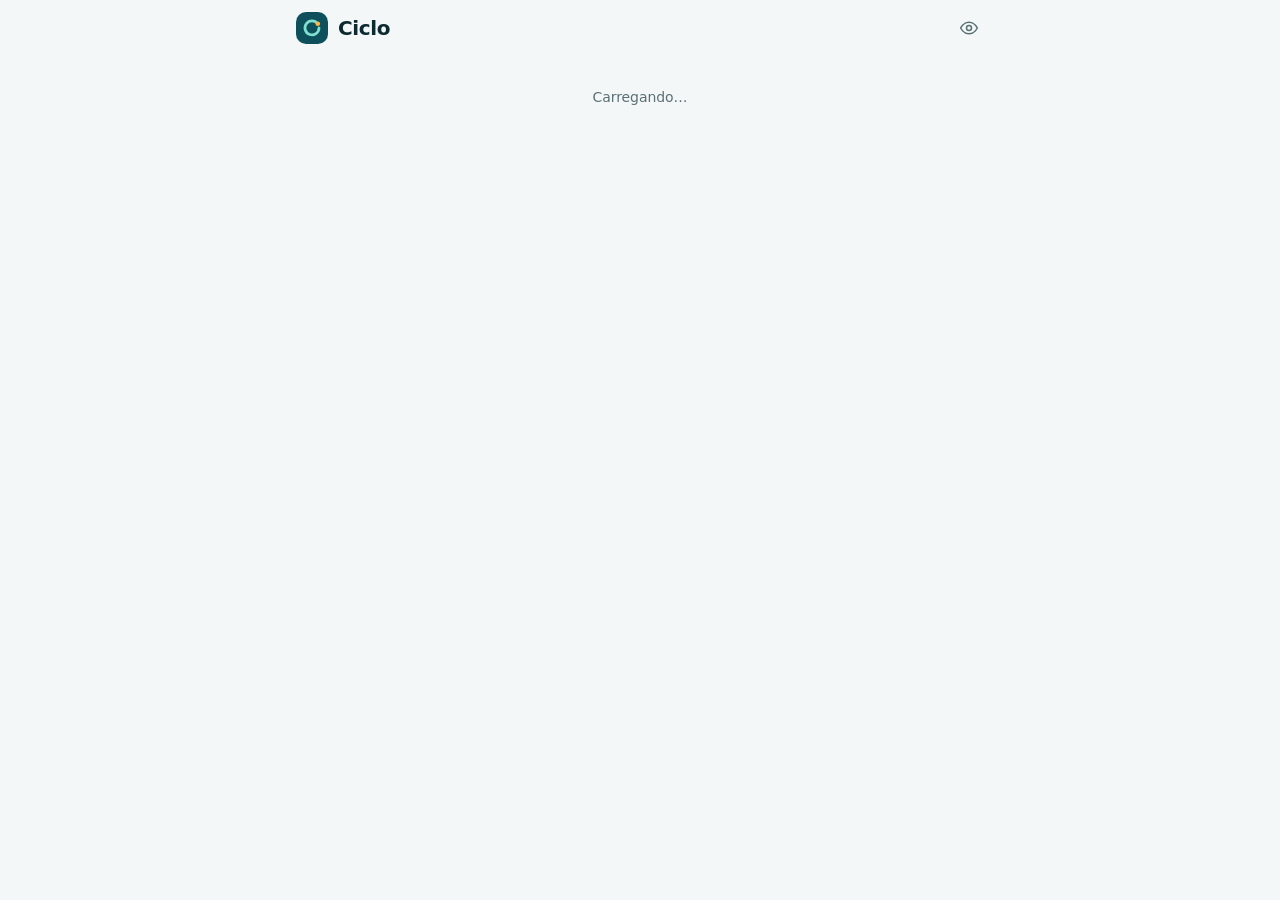
==== index.html @ f99e529c "Merge 61256ed4b082d73e46e89cf31d8a5e2d094807bf into f1bc5d612a88d23156073c0f08a7add44fd8f3da" ====
<!doctype html>
<html lang="pt-BR">
<head>
<meta charset="utf-8">
<meta name="viewport" content="width=device-width, initial-scale=1, viewport-fit=cover">
<meta name="theme-color" content="#f3f7f7" media="(prefers-color-scheme: light)">
<meta name="theme-color" content="#081417" media="(prefers-color-scheme: dark)">
<meta name="description" content="Ciclo: do crédito ao próximo crédito. Saldo dos cartões de vale-alimentação, refeição e multibenefício da família, com leitura de cupom fiscal e cofre de senhas.">
<title>Ciclo</title>
<link rel="manifest" href="manifest.webmanifest">
<link rel="icon" href="icons/icon-192.png" type="image/png">
<link rel="apple-touch-icon" href="icons/icon-192.png">
<link rel="preload" href="fonts/outfit-latin.woff2" as="font" type="font/woff2" crossorigin>
<script>try { var t = localStorage.getItem("ciclo-tema"); if (t === "light" || t === "dark") document.documentElement.dataset.theme = t; } catch (e) {}</script>
<link rel="stylesheet" href="styles.css">
</head>
<body>
<header class="appbar" id="appbar">
  <div class="appbar-in">
    <div class="brand"><div class="brand-mark" aria-hidden="true"><svg viewBox="0 0 48 48"><path d="M35.3 15.5A14 14 0 1 0 38 24" fill="none" stroke="#7fe0d0" stroke-width="5.5" stroke-linecap="round"/><circle cx="35.6" cy="15.6" r="4.6" fill="#ffb547"/></svg></div><span class="brand-name" id="brandName">Ciclo</span></div>
    <div class="topright">
      <button class="pill accent" id="installBtn" hidden>Instalar</button>
      <button class="pill lock" id="lockBtn" hidden aria-label="Trancar o cofre"><svg viewBox="0 0 24 24" width="14" height="14" aria-hidden="true"><rect x="5" y="11" width="14" height="9" rx="2" fill="none" stroke="currentColor" stroke-width="2"/><path d="M8 11V8a4 4 0 0 1 8 0" fill="none" stroke="currentColor" stroke-width="2"/></svg>Trancar cofre</button>
      <button class="iconbtn ghost" id="eyeBtn" aria-label="Esconder valores" aria-pressed="false">
        <svg class="eye-on" viewBox="0 0 24 24" width="20" height="20" aria-hidden="true"><path d="M2 12s3.6-7 10-7 10 7 10 7-3.6 7-10 7S2 12 2 12Z" fill="none" stroke="currentColor" stroke-width="1.8"/><circle cx="12" cy="12" r="3" fill="none" stroke="currentColor" stroke-width="1.8"/></svg>
        <svg class="eye-off" viewBox="0 0 24 24" width="20" height="20" aria-hidden="true"><path d="M3 3l18 18M10.6 5.1A10.9 10.9 0 0 1 12 5c6.4 0 10 7 10 7a17.6 17.6 0 0 1-3.2 4.1M6.6 6.6C3.8 8.4 2 12 2 12s3.6 7 10 7a10.6 10.6 0 0 0 5.4-1.6M9.9 9.9a3 3 0 0 0 4.2 4.2" fill="none" stroke="currentColor" stroke-width="1.8"/></svg>
      </button>
    </div>
  </div>
</header>
<main class="wrap" id="app">
  <div id="view"><div class="empty">Carregando…</div></div>
</main>
<nav class="tabbar" id="tabbar" hidden aria-label="Navegação principal">
  <div class="tabbar-in">
    <button class="tab" data-tab="home" aria-current="page"><svg viewBox="0 0 24 24" aria-hidden="true"><path d="M4 10.5 12 4l8 6.5V20a1 1 0 0 1-1 1h-4.5v-6h-5v6H5a1 1 0 0 1-1-1Z" fill="none" stroke="currentColor" stroke-width="1.8" stroke-linejoin="round"/></svg><span>Início</span></button>
    <button class="tab" data-tab="extrato"><svg viewBox="0 0 24 24" aria-hidden="true"><path d="M6 3h12v18l-3-2-3 2-3-2-3 2Z" fill="none" stroke="currentColor" stroke-width="1.8" stroke-linejoin="round"/><path d="M9 8h6M9 12h6" stroke="currentColor" stroke-width="1.8" stroke-linecap="round"/></svg><span>Extrato</span></button>
    <button class="tab-plus" id="plusBtn" aria-label="Novo lançamento"><svg viewBox="0 0 24 24" aria-hidden="true"><path d="M12 5v14M5 12h14" stroke="currentColor" stroke-width="2.4" stroke-linecap="round"/></svg></button>
    <button class="tab" data-tab="cofre"><svg viewBox="0 0 24 24" aria-hidden="true"><rect x="4" y="10" width="16" height="11" rx="2.5" fill="none" stroke="currentColor" stroke-width="1.8"/><path d="M8 10V7a4 4 0 0 1 8 0v3" fill="none" stroke="currentColor" stroke-width="1.8"/></svg><span>Cofre</span></button>
    <button class="tab" data-tab="ajustes"><svg viewBox="0 0 24 24" aria-hidden="true"><circle cx="12" cy="12" r="3" fill="none" stroke="currentColor" stroke-width="1.8"/><path d="M19.4 15a1.7 1.7 0 0 0 .3 1.8l.1.1a2 2 0 1 1-2.8 2.8l-.1-.1a1.7 1.7 0 0 0-1.8-.3 1.7 1.7 0 0 0-1 1.5V21a2 2 0 1 1-4 0v-.1a1.7 1.7 0 0 0-1.1-1.5 1.7 1.7 0 0 0-1.8.3l-.1.1a2 2 0 1 1-2.8-2.8l.1-.1a1.7 1.7 0 0 0 .3-1.8 1.7 1.7 0 0 0-1.5-1H3a2 2 0 1 1 0-4h.1a1.7 1.7 0 0 0 1.5-1.1 1.7 1.7 0 0 0-.3-1.8l-.1-.1a2 2 0 1 1 2.8-2.8l.1.1a1.7 1.7 0 0 0 1.8.3H9a1.7 1.7 0 0 0 1-1.5V3a2 2 0 1 1 4 0v.1a1.7 1.7 0 0 0 1 1.5 1.7 1.7 0 0 0 1.8-.3l.1-.1a2 2 0 1 1 2.8 2.8l-.1.1a1.7 1.7 0 0 0-.3 1.8V9a1.7 1.7 0 0 0 1.5 1H21a2 2 0 1 1 0 4h-.1a1.7 1.7 0 0 0-1.5 1Z" fill="none" stroke="currentColor" stroke-width="1.6"/></svg><span>Ajustes</span></button>
  </div>
</nav>
<input type="file" id="camIn" accept="image/*" capture="environment" hidden>
<input type="file" id="fileIn" accept="image/*" multiple hidden>
<input type="file" id="importIn" accept="application/json,.json" hidden>
<div id="sheetRoot"></div>
<div id="toastRoot" aria-live="polite"></div>
<script src="vendor/tesseract/tesseract.min.js" defer></script>
<script src="js/issuers.js" defer></script>
<script src="js/match.js" defer></script>
<script src="js/recorte.js" defer></script>
<script src="js/receipt.js" defer></script>
<script src="js/gemini.js" defer></script>
<script src="js/drive.js" defer></script>
<script src="js/csv.js" defer></script>
<script src="js/graficos.js" defer></script>
<script src="js/credito.js" defer></script>
<script type="module" src="js/app.js"></script>
</body>
</html>
---- styles.css ----
/* Ciclo — identidade 1.4.0
   Paleta: petróleo (marca), menta (realce), âmbar (o dia do crédito: usado com parcimônia).
   Layout: coluna única (máx. 720px) entre uma barra superior translúcida e uma barra de abas fixa;
   cartão de saldo petróleo no topo, listas em superfícies brancas com divisórias finas, folhas que sobem de baixo. */

@font-face {
  font-family: "Outfit";
  font-style: normal;
  font-weight: 300 800;
  font-display: swap;
  src: url("fonts/outfit-latin.woff2") format("woff2");
}

:root {
  --bg: #f3f7f7;
  --surface: #ffffff;
  --sunk: #ecf2f2;
  --raised: #ffffff;
  --fg: #0c2a30;
  --muted: #5b7076;
  --faint: #93a6aa;
  --line: #e0e9ea;
  --accent: #0e5e6e;
  --accent-strong: #0b4c59;
  --accent-fg: #ffffff;
  --accent-soft: #e2f4f1;
  --mint: #7fe0d0;
  --amber: #ffb547;
  --amber-fg: #4a2d00;
  --ink: #0b3a44;
  --ink-2: #0e5463;
  --ink-fg: #f1fbfa;
  --good: #0b7f68;
  --bad: #d92d20;
  --bad-soft: #fef3f2;
  --warn-bg: #fffaeb;
  --warn-line: #fedf89;
  --warn-fg: #7a2e0e;
  --info-bg: #e9f6f4;
  --t-alim: #0a7c5a;
  --t-ref: #c4320a;
  --t-flex: #4e3fd8;
  --t-outro: #475467;
  --shadow-sm: 0 1px 2px rgba(12, 42, 48, .05);
  --shadow: 0 1px 2px rgba(12, 42, 48, .04), 0 6px 20px rgba(12, 42, 48, .07);
  --shadow-lg: 0 12px 40px rgba(12, 42, 48, .18);
  --r-sm: 10px;
  --r: 14px;
  --r-lg: 20px;
  --ease: cubic-bezier(.2, .8, .2, 1);
  --spring: cubic-bezier(.32, 1.25, .5, 1);
  --f: "Outfit", Roboto, "Segoe UI", system-ui, sans-serif;
  --bar-h: 64px;
  color-scheme: light;
}
/* Tema: segue o celular (automático) ou o que a pessoa escolher em Ajustes (data-theme no <html>) */
@media (prefers-color-scheme: dark) {
  :root:not([data-theme="light"]) {
    --bg: #081417; --surface: #0f1f23; --sunk: #15282d; --raised: #172c31;
    --fg: #e9f4f3; --muted: #93abae; --faint: #66808a; --line: #1f3439;
    --accent: #7fe0d0; --accent-strong: #a3eadf; --accent-fg: #062a30; --accent-soft: #10302f;
    --mint: #7fe0d0; --amber: #ffb547; --amber-fg: #3a2300;
    --ink: #0d3b45; --ink-2: #13586a; --ink-fg: #effbf9;
    --good: #5fd9b6; --bad: #f97066; --bad-soft: #2a1513;
    --warn-bg: #2a2110; --warn-line: #5a4415; --warn-fg: #fbd38d; --info-bg: #10302f;
    --t-alim: #12855f; --t-ref: #c2410c; --t-flex: #5b4ee0; --t-outro: #536173;
    --shadow-sm: 0 1px 2px rgba(0, 0, 0, .3);
    --shadow: 0 1px 2px rgba(0, 0, 0, .3), 0 6px 20px rgba(0, 0, 0, .28);
    --shadow-lg: 0 12px 40px rgba(0, 0, 0, .5);
    color-scheme: dark;
  }
}
:root[data-theme="dark"] {
  --bg: #081417; --surface: #0f1f23; --sunk: #15282d; --raised: #172c31;
  --fg: #e9f4f3; --muted: #93abae; --faint: #66808a; --line: #1f3439;
  --accent: #7fe0d0; --accent-strong: #a3eadf; --accent-fg: #062a30; --accent-soft: #10302f;
  --mint: #7fe0d0; --amber: #ffb547; --amber-fg: #3a2300;
  --ink: #0d3b45; --ink-2: #13586a; --ink-fg: #effbf9;
  --good: #5fd9b6; --bad: #f97066; --bad-soft: #2a1513;
  --warn-bg: #2a2110; --warn-line: #5a4415; --warn-fg: #fbd38d; --info-bg: #10302f;
  --t-alim: #12855f; --t-ref: #c2410c; --t-flex: #5b4ee0; --t-outro: #536173;
  --shadow-sm: 0 1px 2px rgba(0, 0, 0, .3);
  --shadow: 0 1px 2px rgba(0, 0, 0, .3), 0 6px 20px rgba(0, 0, 0, .28);
  --shadow-lg: 0 12px 40px rgba(0, 0, 0, .5);
  color-scheme: dark;
}

* { box-sizing: border-box; }
html { -webkit-tap-highlight-color: transparent; text-size-adjust: 100%; }
body {
  margin: 0; min-height: 100vh; min-height: 100dvh;
  background: var(--bg); color: var(--fg);
  font-family: var(--f); font-size: 15px; line-height: 1.45; letter-spacing: -0.005em;
  -webkit-font-smoothing: antialiased;
}
img { max-width: 100%; }
[hidden] { display: none !important; }
button { font: inherit; color: inherit; cursor: pointer; }
button:disabled { opacity: .45; cursor: default; }
:focus-visible { outline: 2px solid var(--accent); outline-offset: 2px; border-radius: 6px; }
.num { font-variant-numeric: tabular-nums; }
h1, h2, h3 { margin: 0; text-wrap: balance; letter-spacing: -0.02em; }
.label { font-size: 11.5px; text-transform: uppercase; letter-spacing: .07em; color: var(--muted); font-weight: 700; }

/* ---------- barra superior ---------- */
.appbar {
  position: sticky; top: 0; z-index: 6;
  padding-top: env(safe-area-inset-top, 0px);
  background: color-mix(in srgb, var(--bg) 82%, transparent);
  -webkit-backdrop-filter: saturate(1.6) blur(14px); backdrop-filter: saturate(1.6) blur(14px);
  border-bottom: 1px solid transparent; transition: border-color .2s var(--ease);
}
.appbar.scrolled { border-bottom-color: var(--line); }
.appbar-in {
  max-width: 720px; margin: 0 auto; height: 56px; display: flex; align-items: center; justify-content: space-between; gap: 10px;
  padding-left: max(16px, env(safe-area-inset-left, 0px)); padding-right: max(12px, env(safe-area-inset-right, 0px));
}
.brand { display: flex; align-items: center; gap: 10px; min-width: 0; }
.brand-mark { width: 32px; height: 32px; border-radius: 10px; background: #0e4f5c; display: grid; place-items: center; flex: none; }
.brand-mark svg { width: 24px; height: 24px; }
.brand-name { font-weight: 700; font-size: 20px; letter-spacing: -0.02em; white-space: nowrap; overflow: hidden; text-overflow: ellipsis; }
.topright { display: flex; gap: 6px; align-items: center; }
.pill { display: inline-flex; align-items: center; gap: 6px; border: 1px solid var(--line); background: var(--surface); border-radius: 999px; padding: 6px 12px; font-size: 13px; font-weight: 700; transition: transform .15s var(--ease); }
.pill.accent { background: var(--accent); color: var(--accent-fg); border-color: var(--accent); }
.pill.lock { color: var(--good); border-color: color-mix(in srgb, var(--good) 35%, var(--line)); }
.iconbtn { border: 1px solid var(--line); background: var(--surface); width: 38px; height: 38px; border-radius: 12px; display: grid; place-items: center; font-weight: 700; font-size: 18px; color: var(--fg); transition: transform .15s var(--ease), background-color .2s; }
.iconbtn.ghost { border-color: transparent; background: transparent; color: var(--muted); }
.iconbtn.ghost:hover { background: var(--sunk); }
#eyeBtn .eye-off { display: none; }
body.hide-values #eyeBtn .eye-on { display: none; }
body.hide-values #eyeBtn .eye-off { display: block; }

/* ---------- área principal ---------- */
.wrap {
  max-width: 720px; margin: 0 auto;
  padding-left: max(16px, env(safe-area-inset-left, 0px)); padding-right: max(16px, env(safe-area-inset-right, 0px));
  padding-top: 8px; padding-bottom: calc(var(--bar-h) + 36px + env(safe-area-inset-bottom, 0px));
}
#view { display: flex; flex-direction: column; gap: 20px; }
.page-title { font-size: 26px; font-weight: 800; letter-spacing: -0.03em; margin-top: 4px; }
.section-head { display: flex; justify-content: space-between; align-items: baseline; gap: 8px; margin-bottom: -8px; }
.section-head h2 { font-size: 16px; font-weight: 800; }

/* entrada da tela ao navegar */
#view.enter > * { animation: rise .42s var(--ease) both; }
#view.enter > *:nth-child(2) { animation-delay: .04s; }
#view.enter > *:nth-child(3) { animation-delay: .08s; }
#view.enter > *:nth-child(4) { animation-delay: .12s; }
#view.enter > *:nth-child(5) { animation-delay: .16s; }
#view.enter > *:nth-child(n+6) { animation-delay: .2s; }
@keyframes rise { from { opacity: 0; transform: translateY(10px); } to { opacity: 1; transform: none; } }

/* ---------- cartão de saldo ---------- */
.hero {
  position: relative; overflow: hidden; border-radius: var(--r-lg); padding: 20px 20px 18px; color: var(--ink-fg);
  background: radial-gradient(120% 140% at 100% 0%, var(--ink-2) 0%, var(--ink) 60%);
  box-shadow: var(--shadow); display: flex; flex-direction: column; gap: 4px;
}
/* o anel do símbolo Ciclo, grande e sutil, atrás do saldo */
.hero::after {
  content: ""; position: absolute; right: -54px; top: -54px; width: 190px; height: 190px; border-radius: 50%; pointer-events: none;
  border: 18px solid rgba(127, 224, 208, .14); border-left-color: transparent;
}
.hero::before { content: ""; position: absolute; right: 34px; top: 22px; width: 14px; height: 14px; border-radius: 50%; background: var(--amber); box-shadow: 0 0 0 6px rgba(255, 181, 71, .16); pointer-events: none; }
.hero .label { color: color-mix(in srgb, var(--ink-fg) 65%, transparent); }
.hero .big { font-size: clamp(34px, 9.5vw, 44px); font-weight: 800; line-height: 1.08; letter-spacing: -0.035em; }
.hero .sub { font-size: 13.5px; color: color-mix(in srgb, var(--ink-fg) 72%, transparent); }
.hero-stats { display: flex; gap: 18px; margin-top: 12px; padding-top: 12px; border-top: 1px solid rgba(255, 255, 255, .1); flex-wrap: wrap; }
.hero-stats div { display: flex; flex-direction: column; gap: 1px; }
.hero-stats .k { font-size: 12px; color: color-mix(in srgb, var(--ink-fg) 62%, transparent); }
.hero-stats .v { font-weight: 700; font-size: 15px; }

/* esconder valores */
body.hide-values :is(.big, .bal, .rbal, .tx .a, .stat .v, .person .v, .gmeta, .hero-stats .v, .hero .sub .money, .rsub .money, .split-after, .tot .v, .gv) {
  filter: blur(7px); user-select: none; transition: filter .2s var(--ease);
}

/* ---------- titulares ---------- */
.people { display: flex; gap: 8px; overflow-x: auto; padding: 2px 2px 4px; margin: 0 -2px; scrollbar-width: none; }
.people::-webkit-scrollbar { display: none; }
.person { flex: none; border: 1px solid var(--line); background: var(--surface); border-radius: 12px; padding: 8px 14px; display: flex; flex-direction: column; align-items: flex-start; text-align: left; box-shadow: var(--shadow-sm); transition: background-color .2s var(--ease), color .2s, border-color .2s, transform .15s var(--ease); }
.person .n { font-weight: 700; font-size: 13.5px; }
.person .v { font-size: 12.5px; color: var(--muted); }
.person[aria-pressed="true"] { background: var(--fg); color: var(--bg); border-color: var(--fg); }
.person[aria-pressed="true"] .v { color: color-mix(in srgb, var(--bg) 75%, transparent); }

/* ---------- cartões (visual de plástico) ---------- */
.cards { display: grid; grid-template-columns: repeat(auto-fill, minmax(260px, 1fr)); gap: 12px; }
.cardtile {
  position: relative; border: 0; text-align: left; border-radius: var(--r-lg); padding: 16px 16px 14px; color: #fff; isolation: isolate;
  background: linear-gradient(145deg, color-mix(in srgb, var(--tc) 88%, #fff) 0%, var(--tc) 45%, color-mix(in srgb, var(--tc) 70%, #000) 100%);
  min-height: 164px; display: flex; flex-direction: column; justify-content: space-between; gap: 14px;
  box-shadow: 0 1px 2px rgba(16, 24, 40, .08), 0 10px 24px color-mix(in srgb, var(--tc) 28%, transparent);
  overflow: hidden; transition: transform .25s var(--ease), box-shadow .25s var(--ease);
}
.cardtile::before { content: ""; position: absolute; inset: 0; z-index: -1; background: radial-gradient(90% 70% at 100% 0%, rgba(255, 255, 255, .22), transparent 60%); }
.cardtile::after { content: ""; position: absolute; right: 16px; bottom: 16px; width: 34px; height: 24px; border-radius: 6px; background: linear-gradient(135deg, rgba(255, 255, 255, .55), rgba(255, 255, 255, .18)); opacity: .55; }
.cardtile:hover { transform: translateY(-2px); }
.cardtile.static:hover { transform: none; }
.cardtile .row { display: flex; justify-content: space-between; align-items: flex-start; gap: 8px; }
.cardtile .issuer { font-weight: 700; font-size: 12.5px; opacity: .9; letter-spacing: .01em; }
.cardtile .name { font-size: 18px; font-weight: 800; line-height: 1.15; letter-spacing: -0.02em; }
.cardtile .holder { font-size: 12.5px; opacity: .88; margin-top: 2px; }
.chip { display: inline-block; font-size: 10.5px; font-weight: 700; letter-spacing: .07em; text-transform: uppercase; padding: 4px 8px; border-radius: 999px; background: rgba(255, 255, 255, .18); -webkit-backdrop-filter: blur(6px); backdrop-filter: blur(6px); white-space: nowrap; }
.cardtile .bal { font-size: 28px; font-weight: 800; line-height: 1; letter-spacing: -0.03em; }
.cardtile .meta { font-size: 12.5px; opacity: .9; display: flex; gap: 6px 12px; flex-wrap: wrap; margin-top: 4px; padding-right: 44px; }
.cardtile.add { background: transparent; color: var(--muted); border: 1.5px dashed var(--line); box-shadow: none; align-items: center; justify-content: center; font-weight: 700; min-height: 120px; }
.cardtile.add::before, .cardtile.add::after { display: none; }

/* ---------- busca, lista compacta e grupos ---------- */
.toolbar { display: flex; gap: 8px; align-items: center; }
.search {
  flex: 1; min-width: 0; font: inherit; font-size: 16px; color: var(--fg); background: var(--surface); border: 1px solid var(--line); border-radius: 12px;
  padding: 10px 12px 10px 38px; box-shadow: var(--shadow-sm); transition: border-color .2s, box-shadow .2s;
  background-image: url("data:image/svg+xml,%3Csvg xmlns='http://www.w3.org/2000/svg' width='18' height='18' viewBox='0 0 24 24' fill='none' stroke='%2398a2b3' stroke-width='2' stroke-linecap='round'%3E%3Ccircle cx='11' cy='11' r='7'/%3E%3Cpath d='m20 20-3.5-3.5'/%3E%3C/svg%3E");
  background-repeat: no-repeat; background-position: 12px 50%;
}
.search:focus { outline: none; border-color: var(--accent); box-shadow: 0 0 0 3px color-mix(in srgb, var(--accent) 18%, transparent); }
#cardArea, #txArea { display: flex; flex-direction: column; gap: 12px; }
.cardlist, .list { display: flex; flex-direction: column; background: var(--surface); border: 1px solid var(--line); border-radius: var(--r); box-shadow: var(--shadow-sm); overflow: hidden; }
.cardrow, .pick-item, .pick-btn { display: grid; grid-template-columns: auto 1fr auto; gap: 12px; align-items: center; text-align: left; width: 100%; }
.cardrow { border: 0; border-top: 1px solid var(--line); background: transparent; padding: 12px 14px; transition: background-color .15s; }
.cardrow:first-child { border-top: 0; }
.cardrow:active { background: var(--sunk); }
.badge { width: 40px; height: 28px; border-radius: 7px; color: #fff; font-size: 11.5px; font-weight: 800; letter-spacing: .04em; display: grid; place-items: center; flex: none; box-shadow: inset 0 0 0 1px rgba(255, 255, 255, .15); }
.badge.sm { width: 34px; height: 24px; font-size: 10.5px; }
.rinfo { display: flex; flex-direction: column; min-width: 0; }
.rname { font-weight: 700; overflow: hidden; text-overflow: ellipsis; white-space: nowrap; }
.rsub { font-size: 12.5px; color: var(--muted); overflow: hidden; text-overflow: ellipsis; white-space: nowrap; }
.rbal { font-weight: 800; font-size: 16px; letter-spacing: -0.02em; }
.grp { display: flex; flex-direction: column; gap: 8px; }
.grp-head { display: grid; grid-template-columns: 1fr auto auto; gap: 10px; align-items: center; border: 0; background: transparent; padding: 6px 2px; text-align: left; border-radius: 10px; }
.grp-head .gname { font-weight: 800; font-size: 15.5px; letter-spacing: -0.01em; }
.grp-head .gmeta { font-size: 13px; color: var(--muted); }
.chev { color: var(--faint); font-size: 12px; transition: transform .25s var(--ease); }
.grp-head[aria-expanded="true"] .chev { transform: rotate(180deg); }
.grp.opened > .cardlist, .grp.opened > .cards { animation: rise .3s var(--ease) both; }

/* ---------- avisos ---------- */
.notice { background: var(--warn-bg); color: var(--warn-fg); border: 1px solid var(--warn-line); border-radius: var(--r); padding: 12px 14px; display: flex; gap: 10px; align-items: center; justify-content: space-between; flex-wrap: wrap; font-size: 14px; }
.notice.info { background: var(--info-bg); color: var(--fg); border-color: color-mix(in srgb, var(--accent) 22%, var(--line)); }
.notice.prev { display: block; }
.notice.prev .prev-title { font-weight: 700; margin-bottom: 6px; }
.notice.prev .prev-row { display: flex; gap: 8px 10px; align-items: center; justify-content: space-between; flex-wrap: wrap; padding: 6px 0; border-top: 1px solid var(--warn-line); }
.notice.prev > .actions { margin-top: 8px; }
.menu-note { padding: 14px 16px; display: flex; flex-direction: column; gap: 2px; }
.notice .actions { display: flex; gap: 8px; flex-wrap: wrap; }

/* ---------- botões ---------- */
.btn { border: 1px solid var(--line); background: var(--surface); padding: 10px 16px; border-radius: 12px; font-weight: 700; font-size: 14px; box-shadow: var(--shadow-sm); transition: transform .15s var(--ease), background-color .2s, box-shadow .2s, opacity .2s; }
.btn:hover { background: var(--sunk); }
.btn.primary { background: var(--accent); color: var(--accent-fg); border-color: var(--accent); box-shadow: 0 1px 2px rgba(16, 24, 40, .1), 0 4px 12px color-mix(in srgb, var(--accent) 30%, transparent); }
.btn.primary:hover { background: var(--accent-strong); }
.btn.danger { color: var(--bad); }
.btn.dangerfill { background: var(--bad); border-color: var(--bad); color: #fff; }
.btn.small { padding: 7px 12px; font-size: 13px; border-radius: 10px; }
.btn.ghost { background: transparent; border-color: transparent; box-shadow: none; }
.notice .btn.ghost { color: inherit; }
.btnrow { display: flex; gap: 8px; flex-wrap: wrap; align-items: center; }
.photofill { display: flex; flex-direction: column; gap: 6px; padding: 10px 12px; border: 1px dashed var(--line); border-radius: var(--r); background: var(--sunk); }
.photofill .btn { display: inline-flex; align-items: center; gap: 6px; }
.photofill .btn svg { width: 16px; height: 16px; color: var(--accent); }
.newcard { display: flex; flex-direction: column; gap: 12px; padding: 12px; border: 1px solid color-mix(in srgb, var(--accent) 35%, var(--line)); border-radius: var(--r); background: var(--accent-soft); animation: rise .25s var(--ease) both; }
.newcard h4 { margin: 0; font-size: 15px; font-weight: 700; }
.linkbtn { align-self: center; border: 0; background: transparent; color: var(--accent); font-weight: 600; font-size: 13.5px; padding: 6px 10px; margin-top: -6px; border-radius: 8px; text-decoration: underline; text-underline-offset: 3px; }
.linkbtn:hover { background: var(--accent-soft); }
.actions-grid { display: grid; grid-template-columns: repeat(4, 1fr); gap: 8px; }
.qa { border: 1px solid var(--line); background: var(--surface); border-radius: var(--r); padding: 12px 6px 10px; display: flex; flex-direction: column; align-items: center; gap: 6px; font-size: 12px; font-weight: 700; box-shadow: var(--shadow-sm); transition: transform .15s var(--ease), background-color .2s; }
.qa svg { width: 22px; height: 22px; color: var(--accent); }
.qa.primary { background: var(--accent); color: var(--accent-fg); border-color: var(--accent); }
.qa.primary svg { color: var(--accent-fg); }
:is(.btn, .qa, .pill, .iconbtn, .person, .tab-plus, .cardrow, .cardtile, .menu button):active:not(:disabled) { transform: scale(.97); }

/* ---------- painéis ---------- */
.panel { background: var(--surface); border: 1px solid var(--line); border-radius: var(--r-lg); padding: 16px; box-shadow: var(--shadow-sm); display: flex; flex-direction: column; gap: 14px; min-width: 0; }
.panel-head { display: flex; justify-content: space-between; align-items: center; gap: 8px; flex-wrap: wrap; }
.panel-head h2 { font-size: 16px; font-weight: 800; }
.stats { display: grid; grid-template-columns: repeat(3, 1fr); gap: 10px; }
.stats.four { grid-template-columns: repeat(4, 1fr); }
.stat { background: var(--sunk); border-radius: 12px; padding: 10px 12px; display: flex; flex-direction: column; gap: 2px; min-width: 0; }
.stat .v { font-weight: 800; font-size: 18px; letter-spacing: -0.02em; }
.stat .v.in { color: var(--good); }
.stat .h { font-size: 12px; color: var(--muted); }
@media (max-width: 560px) { .stats, .stats.four { grid-template-columns: 1fr 1fr; } .stats:not(.four) .stat:first-child { grid-column: 1 / -1; } }
.pernav { display: flex; align-items: center; gap: 6px; }
.pernav .p { font-weight: 700; font-size: 13.5px; text-align: center; }
.pernav .iconbtn { width: 32px; height: 32px; border-radius: 10px; }
.pace { display: flex; flex-direction: column; gap: 6px; }
.pace .bar { height: 8px; border-radius: 99px; background: var(--sunk); overflow: hidden; }
.pace .bar span { display: block; height: 100%; background: linear-gradient(90deg, var(--accent), color-mix(in srgb, var(--accent) 60%, #fff)); border-radius: 99px; transform-origin: left; animation: grow .8s var(--ease) both; }
@keyframes grow { from { transform: scaleX(0); } }
.pace .cap { font-size: 12.5px; color: var(--muted); display: flex; justify-content: space-between; gap: 8px; }
.back { display: inline-flex; align-items: center; gap: 6px; border: 0; background: transparent; color: var(--muted); font-weight: 700; padding: 4px 0; align-self: flex-start; }

/* ---------- senhas ---------- */
.secrets { display: flex; flex-direction: column; }
.srow { display: grid; grid-template-columns: 1fr auto; gap: 10px; align-items: center; padding: 10px 0; border-top: 1px solid var(--line); }
.srow:first-child { border-top: 0; }
.srow .k { font-size: 12.5px; color: var(--muted); }
.srow .val { font-weight: 700; overflow-wrap: anywhere; }
.srow .val.mask { letter-spacing: .2em; }

/* ---------- extrato ---------- */
.txlist { display: flex; flex-direction: column; }
.daygrp { display: flex; flex-direction: column; }
.daygrp > .label { padding: 12px 0 4px; }
.daygrp:first-child > .label { padding-top: 0; }
.tx { display: grid; grid-template-columns: 38px 1fr auto auto; align-items: center; gap: 12px; padding: 10px 0; border-top: 1px solid var(--line); }
.daygrp .tx:nth-child(2) { border-top: 0; }
.tx .ic { width: 38px; height: 38px; border-radius: 12px; background: var(--sunk); display: grid; place-items: center; font-size: 12px; font-weight: 800; color: var(--muted); text-transform: uppercase; }
.tx.in .ic { background: var(--accent-soft); color: var(--good); }
.tx .d { min-width: 0; }
.tx .d .t { font-weight: 700; overflow: hidden; text-overflow: ellipsis; white-space: nowrap; }
.tx .d .s { font-size: 12.5px; color: var(--muted); overflow: hidden; text-overflow: ellipsis; white-space: nowrap; }
.tx .a { font-weight: 800; text-align: right; letter-spacing: -0.01em; }
.tx .a.in { color: var(--good); }
.tx .a .rb { display: block; font-size: 11.5px; font-weight: 500; color: var(--muted); }
.tx .acts { display: flex; gap: 2px; }
.tx .mini { border: 0; background: transparent; color: var(--muted); padding: 6px; border-radius: 8px; font-size: 12px; font-weight: 700; min-width: 32px; min-height: 32px; }
.tx .mini:hover { background: var(--sunk); color: var(--fg); }
.tx .mini.x { font-size: 20px; line-height: 1; }
@media (max-width: 480px) {
  .tx { gap: 10px; }
  .tx .acts { flex-direction: column; align-items: center; }
  .tx .a .rb { white-space: nowrap; }
  .tx .d .t { white-space: normal; display: -webkit-box; -webkit-box-orient: vertical; -webkit-line-clamp: 2; line-height: 1.25; }
}
.tots { display: flex; gap: 8px; }
.tot { flex: 1; background: var(--surface); border: 1px solid var(--line); border-radius: var(--r); padding: 10px 12px; display: flex; flex-direction: column; box-shadow: var(--shadow-sm); }
.tot .k { font-size: 12px; color: var(--muted); }
.tot .v { font-weight: 800; font-size: 17px; letter-spacing: -0.02em; }
.tot .v.in { color: var(--good); }
.more { align-self: center; }
.empty { color: var(--muted); text-align: center; padding: 22px 8px; font-size: 14px; }

.hero-empty { background: var(--surface); border: 1px solid var(--line); border-radius: var(--r-lg); padding: 24px 20px; box-shadow: var(--shadow); display: flex; flex-direction: column; gap: 14px; }
.hero-empty h2 { font-size: 22px; font-weight: 800; }
.hero-empty p { margin: 0; color: var(--muted); max-width: 60ch; }

/* ---------- barra de abas ---------- */
.tabbar {
  position: fixed; left: 0; right: 0; bottom: 0; z-index: 7;
  padding-bottom: env(safe-area-inset-bottom, 0px);
  background: color-mix(in srgb, var(--surface) 86%, transparent);
  -webkit-backdrop-filter: saturate(1.6) blur(16px); backdrop-filter: saturate(1.6) blur(16px);
  border-top: 1px solid var(--line);
}
.tabbar-in { max-width: 720px; margin: 0 auto; height: var(--bar-h); display: grid; grid-template-columns: repeat(5, 1fr); align-items: center; padding: 0 max(6px, env(safe-area-inset-left, 0px)) 0 max(6px, env(safe-area-inset-right, 0px)); }
.tab { border: 0; background: transparent; display: flex; flex-direction: column; align-items: center; gap: 3px; font-size: 11px; font-weight: 700; color: var(--muted); padding: 6px 0; position: relative; transition: color .2s var(--ease); }
.tab svg { width: 24px; height: 24px; transition: transform .25s var(--spring); }
.tab[aria-current="page"] { color: var(--accent); }
.tab[aria-current="page"] svg { transform: translateY(-1px) scale(1.06); }
.tab::before { content: ""; position: absolute; top: -9px; width: 22px; height: 3px; border-radius: 0 0 3px 3px; background: var(--accent); transform: scaleX(0); transition: transform .3s var(--spring); }
.tab[aria-current="page"]::before { transform: scaleX(1); }
.tab-plus { justify-self: center; width: 52px; height: 52px; border-radius: 18px; border: 0; background: var(--accent); color: var(--accent-fg); display: grid; place-items: center; box-shadow: 0 6px 18px color-mix(in srgb, var(--accent) 40%, transparent); transform: translateY(-10px); transition: transform .2s var(--spring), box-shadow .2s; }
.tab-plus svg { width: 26px; height: 26px; transition: transform .3s var(--spring); }
.tab-plus.open svg { transform: rotate(45deg); }
.tab-plus:active { transform: translateY(-10px) scale(.94); }

/* ---------- folhas ---------- */
.scrim { position: fixed; inset: 0; z-index: 10; display: flex; align-items: flex-end; justify-content: center; background: rgba(9, 14, 12, .44); -webkit-backdrop-filter: blur(2px); backdrop-filter: blur(2px); animation: fade .22s var(--ease) both; }
.sheet {
  background: var(--surface); width: 100%; max-width: 560px; border-radius: 24px 24px 0 0; box-shadow: var(--shadow-lg);
  padding: 10px max(18px, env(safe-area-inset-right, 0px)) calc(20px + env(safe-area-inset-bottom, 0px)) max(18px, env(safe-area-inset-left, 0px));
  max-height: 92vh; max-height: 92dvh; overflow-y: auto; overscroll-behavior: contain; display: flex; flex-direction: column; gap: 14px;
  animation: sheet-up .42s var(--spring) both;
}
.sheet::before { content: ""; align-self: center; width: 38px; height: 4px; border-radius: 4px; background: var(--line); margin-bottom: 4px; flex: none; }
.scrim.closing { animation: fade-out .2s var(--ease) both; }
.scrim.closing .sheet { animation: sheet-down .22s var(--ease) both; }
@keyframes fade { from { opacity: 0; } }
@keyframes fade-out { to { opacity: 0; } }
@keyframes sheet-up { from { transform: translateY(100%); } }
@keyframes sheet-down { to { transform: translateY(100%); } }
@media (min-width: 600px) {
  .scrim { align-items: center; }
  .sheet { border-radius: 24px; animation-name: pop; }
  .scrim.closing .sheet { animation-name: pop-out; }
  .sheet::before { display: none; }
}
@keyframes pop { from { opacity: 0; transform: translateY(16px) scale(.97); } }
@keyframes pop-out { to { opacity: 0; transform: translateY(10px) scale(.98); } }
.sheet h3 { font-size: 20px; font-weight: 800; }
.sheet p { margin: 0; }
.sform { display: flex; flex-direction: column; gap: 14px; }
.field { display: flex; flex-direction: column; gap: 6px; min-width: 0; }
.field > span { font-size: 13px; font-weight: 700; color: var(--muted); }
.field input, .field select, .split-side .amt, .split-row .okind, .chkrow .amt {
  font: inherit; font-size: 16px; color: var(--fg); background: var(--surface); border: 1px solid var(--line); border-radius: 12px; padding: 11px 12px; width: 100%; min-width: 0;
  transition: border-color .2s, box-shadow .2s;
}
.field input:focus, .field select:focus, .split-side .amt:focus, .split-row .okind:focus, .chkrow .amt:focus { outline: none; border-color: var(--accent); box-shadow: 0 0 0 3px color-mix(in srgb, var(--accent) 18%, transparent); }
.field input.money, .split-side .amt.money { font-size: 24px; font-weight: 800; letter-spacing: -0.02em; padding: 8px 12px; }
.check { display: flex; gap: 10px; align-items: flex-start; font-size: 14px; }
.check input { margin-top: 2px; width: 20px; height: 20px; flex: none; accent-color: var(--accent); }
.grid2 { display: grid; grid-template-columns: 1fr 1fr; gap: 10px; }
/* rótulo que quebra em duas linhas não desalinha as caixas lado a lado */
.grid2 > .field { justify-content: flex-end; }
/* tela muito estreita ou fonte do Android aumentada: um campo por linha */
@media (max-width: 359px) { .grid2 { grid-template-columns: 1fr; } }
.seg { display: grid; grid-template-columns: 1fr 1fr; background: var(--sunk); border-radius: 12px; padding: 4px; }
.seg button { border: 0; background: transparent; padding: 9px; border-radius: 9px; font-weight: 700; color: var(--muted); transition: background-color .2s var(--ease), color .2s, box-shadow .2s; }
.seg button[aria-pressed="true"] { background: var(--surface); color: var(--fg); box-shadow: var(--shadow-sm); }
.cats { display: flex; flex-wrap: wrap; gap: 6px; }
.cats button { border: 1px solid var(--line); background: var(--surface); border-radius: 999px; padding: 7px 13px; font-size: 13px; font-weight: 600; transition: background-color .2s, color .2s, border-color .2s; }
.cats button[aria-pressed="true"] { background: var(--fg); color: var(--bg); border-color: var(--fg); }
.err { color: var(--bad); font-size: 13px; min-height: 1em; }
.err:not(:empty) { animation: shake .3s var(--ease); }
@keyframes shake { 25% { transform: translateX(-4px); } 75% { transform: translateX(4px); } }
.hint { font-size: 12.5px; color: var(--muted); }
.receipt-img { width: 100%; max-height: 240px; object-fit: contain; background: var(--sunk); border-radius: var(--r); }
.crop { position: relative; width: calc(100% - 28px); margin: 14px auto; touch-action: none; user-select: none; -webkit-user-select: none; }
.crop img { display: block; width: 100%; height: auto; border-radius: 6px; background: var(--sunk); pointer-events: none; }
.crop svg { position: absolute; inset: 0; width: 100%; height: 100%; pointer-events: none; overflow: visible; }
.crop polygon { fill: color-mix(in srgb, var(--accent) 22%, transparent); stroke: var(--accent); stroke-width: 2.5px; vector-effect: non-scaling-stroke; stroke-linejoin: round; filter: drop-shadow(0 0 1px rgba(0, 0, 0, .7)); }
.crop-h { position: absolute; width: 44px; height: 44px; margin: -22px 0 0 -22px; padding: 0; border: 0; background: transparent; touch-action: none; cursor: grab; }
.crop-h::after { content: ""; position: absolute; left: 12px; top: 12px; width: 20px; height: 20px; border-radius: 50%; background: var(--accent); border: 3px solid #fff; box-shadow: 0 0 0 1.5px rgba(0, 0, 0, .55); transition: transform .12s; }
.crop-h.on::after { transform: scale(1.25); }
.recorte-usado { flex-direction: row; align-items: center; gap: 12px; }
.recorte-usado img { width: 64px; max-height: 84px; object-fit: cover; object-position: top; border-radius: 6px; background: var(--sunk); flex: none; }
.receipt-full { width: 100%; height: auto; border-radius: var(--r); background: var(--sunk); }
.found { background: var(--sunk); border-radius: var(--r); padding: 12px 14px; font-size: 13.5px; display: flex; flex-direction: column; gap: 4px; }
.found b { font-weight: 700; }
details.raw { font-size: 13px; }
details.raw summary { cursor: pointer; color: var(--muted); font-weight: 700; }
details.raw pre { white-space: pre-wrap; overflow-wrap: anywhere; background: var(--sunk); padding: 10px; border-radius: 10px; max-height: 240px; overflow: auto; font-size: 12px; }
.loading { display: flex; align-items: center; gap: 10px; color: var(--muted); }
.progress { height: 6px; border-radius: 99px; background: var(--sunk); overflow: hidden; }
.progress span { display: block; height: 100%; width: 0; background: var(--accent); transition: width .3s var(--ease); }
.spin { width: 18px; height: 18px; border-radius: 50%; border: 2.5px solid var(--line); border-top-color: var(--accent); animation: rot .8s linear infinite; flex: none; }
@keyframes rot { to { transform: rotate(360deg); } }

/* ---------- seletor de cartão ---------- */
.picker { display: flex; flex-direction: column; gap: 8px; }
.pick-btn { border: 1px solid var(--line); background: var(--surface); border-radius: 12px; padding: 9px 12px; transition: border-color .2s; }
.pick-btn[aria-expanded="true"] { border-color: var(--accent); }
.pick-panel { border: 1px solid var(--line); border-radius: var(--r); padding: 8px; display: flex; flex-direction: column; gap: 6px; background: var(--surface); box-shadow: var(--shadow); animation: rise .2s var(--ease) both; }
.pick-list { max-height: 300px; overflow-y: auto; display: flex; flex-direction: column; }
.pick-item { border: 0; background: transparent; border-radius: 10px; padding: 8px; grid-template-columns: auto 1fr; }
.pick-item:hover { background: var(--sunk); }
.pick-item .why { grid-column: 2; font-size: 12px; color: var(--good); font-weight: 700; }
.pick-item.sel { background: var(--accent-soft); }
.pick-sec { padding: 6px 8px 2px; }

/* ---------- divisão do pagamento ---------- */
.split { display: flex; flex-direction: column; gap: 10px; }
.split-rows { display: flex; flex-direction: column; gap: 10px; }
.split-row { display: grid; grid-template-columns: 1fr 140px; gap: 8px; align-items: start; padding: 10px; border: 1px solid var(--line); border-radius: var(--r); background: var(--surface); animation: rise .25s var(--ease) both; }
.split-row[data-kind="other"] { background: var(--sunk); }
.split-main { min-width: 0; }
.split-side { display: flex; gap: 4px; align-items: center; }
.split-side .amt { text-align: right; padding: 9px 10px; }
.split-side .mini { border: 0; background: transparent; color: var(--muted); font-size: 20px; padding: 4px 6px; border-radius: 8px; min-width: 32px; min-height: 32px; }
.split-after { grid-column: 1 / -1; }
.split-status { font-size: 13.5px; font-weight: 700; color: var(--good); }
.split-status.bad { color: var(--bad); }
@media (max-width: 420px) { .split-row { grid-template-columns: 1fr; } }

/* ---------- créditos em lote ---------- */
.chklist { display: flex; flex-direction: column; border: 1px solid var(--line); border-radius: var(--r); max-height: 50vh; overflow-y: auto; }
.chkrow { display: grid; grid-template-columns: auto 1fr 100px; gap: 10px; align-items: center; padding: 10px 12px; border-top: 1px solid var(--line); }
.chkrow:first-child { border-top: 0; }
.chkrow input[type="checkbox"] { width: 20px; height: 20px; accent-color: var(--accent); }
.chkrow .amt { padding: 7px 8px; text-align: right; font-size: 15px; }

/* ---------- menus (ajustes, cofre) ---------- */
.menu { display: flex; flex-direction: column; background: var(--surface); border: 1px solid var(--line); border-radius: var(--r); box-shadow: var(--shadow-sm); overflow: hidden; }
.sheet .menu { box-shadow: none; }
.menu button { border: 0; border-top: 1px solid var(--line); background: transparent; text-align: left; padding: 14px 16px; display: grid; grid-template-columns: 1fr auto; column-gap: 12px; align-items: center; transition: background-color .15s; }
.menu button:first-child { border-top: 0; }
.menu button:hover { background: var(--sunk); }
.menu button::after { content: "›"; grid-row: 1 / span 2; grid-column: 2; color: var(--faint); font-size: 20px; }
.menu .t { font-weight: 700; }
.menu .s { font-size: 12.5px; color: var(--muted); grid-column: 1; }
.menu button:disabled { opacity: .5; }
.menu button[aria-pressed="true"] { background: var(--accent-soft); }
.menu button[aria-pressed="true"] .t { color: var(--accent); }
.foot { text-align: center; color: var(--muted); font-size: 12px; }

/* ---------- toast ---------- */
.toast {
  position: fixed; left: 50%; bottom: calc(var(--bar-h) + 22px + env(safe-area-inset-bottom, 0px)); transform: translateX(-50%);
  background: var(--fg); color: var(--bg); padding: 11px 16px; border-radius: 12px; font-size: 14px; font-weight: 600; z-index: 20; max-width: calc(100% - 32px); box-shadow: var(--shadow-lg);
  animation: toast-in .35s var(--spring) both;
}
@keyframes toast-in { from { opacity: 0; transform: translate(-50%, 12px) scale(.96); } }

/* ---------- troca de tela (View Transitions) ---------- */
::view-transition-old(root) { animation: vt-out .18s var(--ease) both; }
::view-transition-new(root) { animation: vt-in .28s var(--ease) both; }
@keyframes vt-out { to { opacity: 0; } }
@keyframes vt-in { from { opacity: 0; transform: translateY(8px); } }
html[data-nav="forward"]::view-transition-new(root) { animation-name: vt-in-fwd; }
html[data-nav="back"]::view-transition-new(root) { animation-name: vt-in-back; }
@keyframes vt-in-fwd { from { opacity: 0; transform: translateX(24px); } }
@keyframes vt-in-back { from { opacity: 0; transform: translateX(-24px); } }
.appbar, .tabbar { view-transition-name: none; }

@media (prefers-reduced-motion: reduce) {
  *, *::before, *::after { animation-duration: .01ms !important; animation-delay: 0s !important; transition-duration: .01ms !important; }
  ::view-transition-old(root), ::view-transition-new(root) { animation: none !important; }
}

/* ---------- gráficos de gastos ---------- */
.gf-tabs { display: flex; gap: 6px; flex-wrap: wrap; }
.gf-tabs button { border: 1px solid var(--line); background: var(--sunk); color: var(--muted); font-weight: 700; font-size: 13px; padding: 7px 12px; border-radius: 999px; }
.gf-tabs button[aria-pressed="true"] { background: var(--fg); color: var(--bg); border-color: var(--fg); }
.gf-rows { display: flex; flex-direction: column; gap: 12px; min-width: 0; }
.gf-row { display: flex; flex-direction: column; gap: 4px; min-width: 0; }
.gf-top { display: flex; justify-content: space-between; align-items: baseline; gap: 10px; min-width: 0; }
.gf-lab { min-width: 0; flex: 1; overflow: hidden; text-overflow: ellipsis; white-space: nowrap; font-weight: 600; font-size: 14px; }
.gf-val { flex: none; font-weight: 800; font-size: 14px; white-space: nowrap; }
.gf-bar { display: block; width: 100%; height: 8px; }
.gf-dif { font-size: 12px; color: var(--muted); }
.gf-dif.mais .gv { color: var(--bad); font-weight: 700; }
.gf-dif.menos .gv { color: var(--good); font-weight: 700; }
.gf-frase { font-size: 13.5px; font-weight: 700; padding: 8px 12px; border-radius: 12px; background: var(--sunk); border-left: 4px solid var(--amber); }
.gf-vazio { text-align: center; padding: 8px 0; }
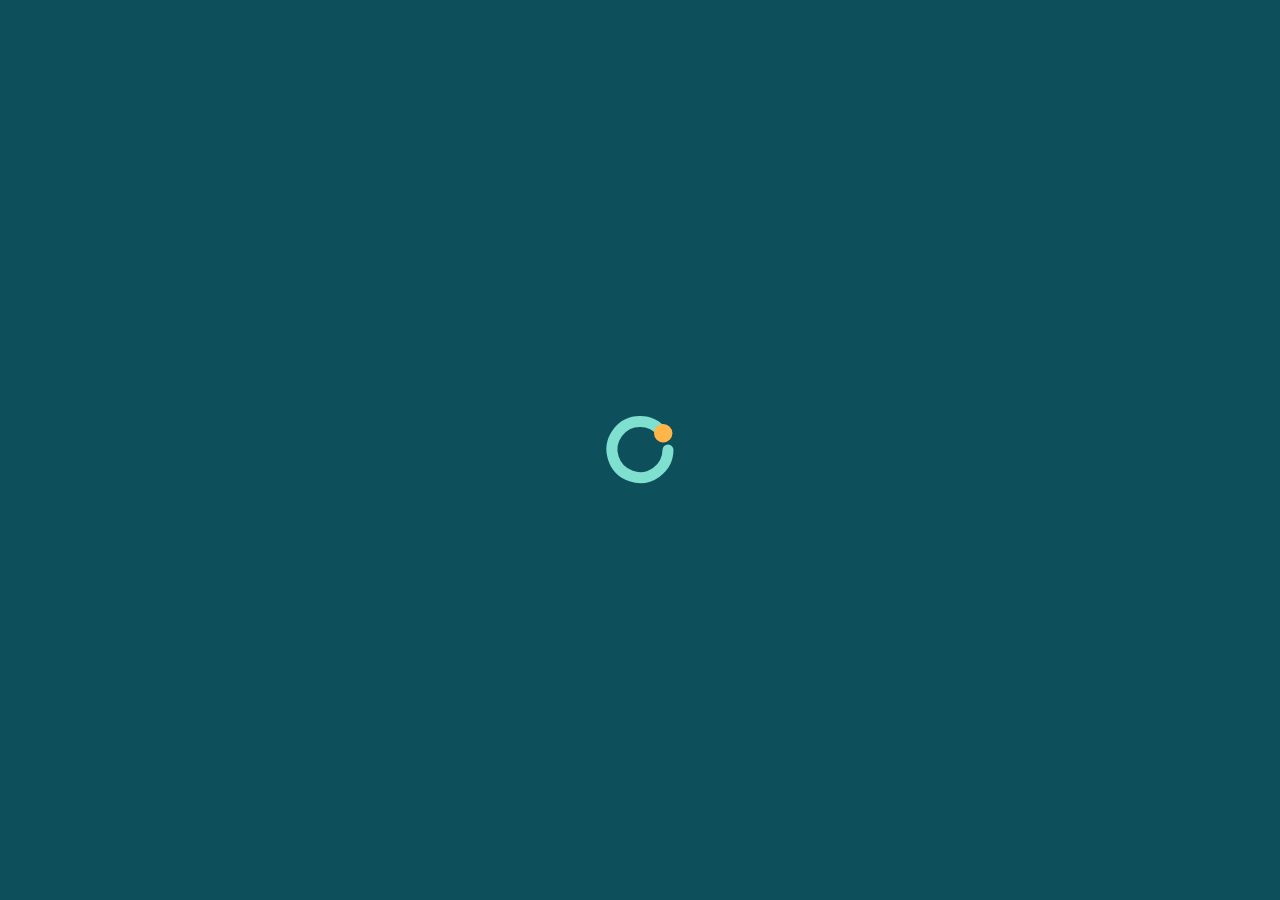
==== commit 6d6d1918: "Tela de carregamento animada inline e fecharAbertura() após o primeiro render. Refs #29 Co-Authored-" ====
--- a/index.html
+++ b/index.html
@@ -3,8 +3,8 @@
 <head>
 <meta charset="utf-8">
 <meta name="viewport" content="width=device-width, initial-scale=1, viewport-fit=cover">
-<meta name="theme-color" content="#f3f7f7" media="(prefers-color-scheme: light)">
-<meta name="theme-color" content="#081417" media="(prefers-color-scheme: dark)">
+<meta name="theme-color" id="tcClaro" content="#f3f7f7" media="(prefers-color-scheme: light)">
+<meta name="theme-color" id="tcEscuro" content="#081417" media="(prefers-color-scheme: dark)">
 <meta name="description" content="Ciclo: do crédito ao próximo crédito. Saldo dos cartões de vale-alimentação, refeição e multibenefício da família, com leitura de cupom fiscal e cofre de senhas.">
 <title>Ciclo</title>
 <link rel="manifest" href="manifest.webmanifest">
@@ -12,9 +12,42 @@
 <link rel="apple-touch-icon" href="icons/icon-192.png">
 <link rel="preload" href="fonts/outfit-latin.woff2" as="font" type="font/woff2" crossorigin>
 <script>try { var t = localStorage.getItem("ciclo-tema"); if (t === "light" || t === "dark") document.documentElement.dataset.theme = t; } catch (e) {}</script>
+<style>
+/* Tela de carregamento: inline para aparecer antes de styles.css e dos módulos. Petróleo fixo nos dois temas, igual à abertura do sistema. */
+#abertura { position: fixed; inset: 0; height: 100vh; height: 100dvh; z-index: 2147483647; background: #0e4f5c; display: flex; flex-direction: column; align-items: center; justify-content: center; opacity: 1; transition: opacity .15s ease-out; }
+#abertura.saindo { opacity: 0; pointer-events: none; }
+#abertura svg { width: 96px; height: 96px; display: block; overflow: visible; }
+#abertura .ab-oculto { position: absolute; width: 1px; height: 1px; overflow: hidden; clip: rect(0 0 0 0); white-space: nowrap; }
+#abertura .ab-aviso { position: absolute; left: 24px; right: 24px; bottom: 15vh; margin: 0; text-align: center; color: #cfe9e6; font: 500 15px/1.4 system-ui, sans-serif; }
+#abertura .ab-giro, #abertura .ab-bola { transform-box: view-box; transform-origin: 24px 24px; }
+#abertura .ab-giro { animation: ab-giro 1.6s linear .8s infinite; }
+#abertura .ab-bola { animation: ab-bola .8s cubic-bezier(.2, .7, .2, 1) both; }
+@keyframes ab-giro { to { transform: rotate(360deg); } }
+@keyframes ab-bola { from { transform: rotate(-300deg); opacity: 0; } 25% { opacity: 1; } to { transform: rotate(0); opacity: 1; } }
+@media (prefers-reduced-motion: reduce) {
+  #abertura { transition: none; }
+  #abertura .ab-giro, #abertura .ab-bola { animation: none; }
+}
+</style>
 <link rel="stylesheet" href="styles.css">
 </head>
 <body>
+<div id="abertura" role="status">
+  <svg viewBox="0 0 48 48" aria-hidden="true" focusable="false"><g class="ab-giro"><path d="M35.3 15.5A14 14 0 1 0 38 24" fill="none" stroke="#7fe0d0" stroke-width="5.5" stroke-linecap="round"/><g class="ab-bola"><circle cx="35.6" cy="15.6" r="4.6" fill="#ffb547"/></g></g></svg>
+  <span class="ab-oculto" id="abTexto">Abrindo o Ciclo</span>
+</div>
+<script>
+// Segurança da abertura: barra de cima petróleo enquanto a tela existe; aviso se passar de 10 s. A saída (e a volta das cores) está em fecharAbertura(), em js/app.js.
+(function () {
+  try { document.getElementById("tcClaro").content = "#0e4f5c"; document.getElementById("tcEscuro").content = "#0e4f5c"; } catch (e) {}
+  setTimeout(function () {
+    var t = document.getElementById("abTexto");
+    if (!t) return;
+    t.className = "ab-aviso";
+    t.textContent = "Está demorando mais que o normal. Feche e abra o app de novo.";
+  }, 10000);
+})();
+</script>
 <header class="appbar" id="appbar">
   <div class="appbar-in">
     <div class="brand"><div class="brand-mark" aria-hidden="true"><svg viewBox="0 0 48 48"><path d="M35.3 15.5A14 14 0 1 0 38 24" fill="none" stroke="#7fe0d0" stroke-width="5.5" stroke-linecap="round"/><circle cx="35.6" cy="15.6" r="4.6" fill="#ffb547"/></svg></div><span class="brand-name" id="brandName">Ciclo</span></div>
@@ -29,7 +62,7 @@
   </div>
 </header>
 <main class="wrap" id="app">
-  <div id="view"><div class="empty">Carregando…</div></div>
+  <div id="view"></div>
 </main>
 <nav class="tabbar" id="tabbar" hidden aria-label="Navegação principal">
   <div class="tabbar-in">
@@ -52,6 +85,7 @@
 <script src="js/receipt.js" defer></script>
 <script src="js/gemini.js" defer></script>
 <script src="js/drive.js" defer></script>
+<script src="js/sync.js" defer></script>
 <script src="js/csv.js" defer></script>
 <script src="js/graficos.js" defer></script>
 <script src="js/credito.js" defer></script>
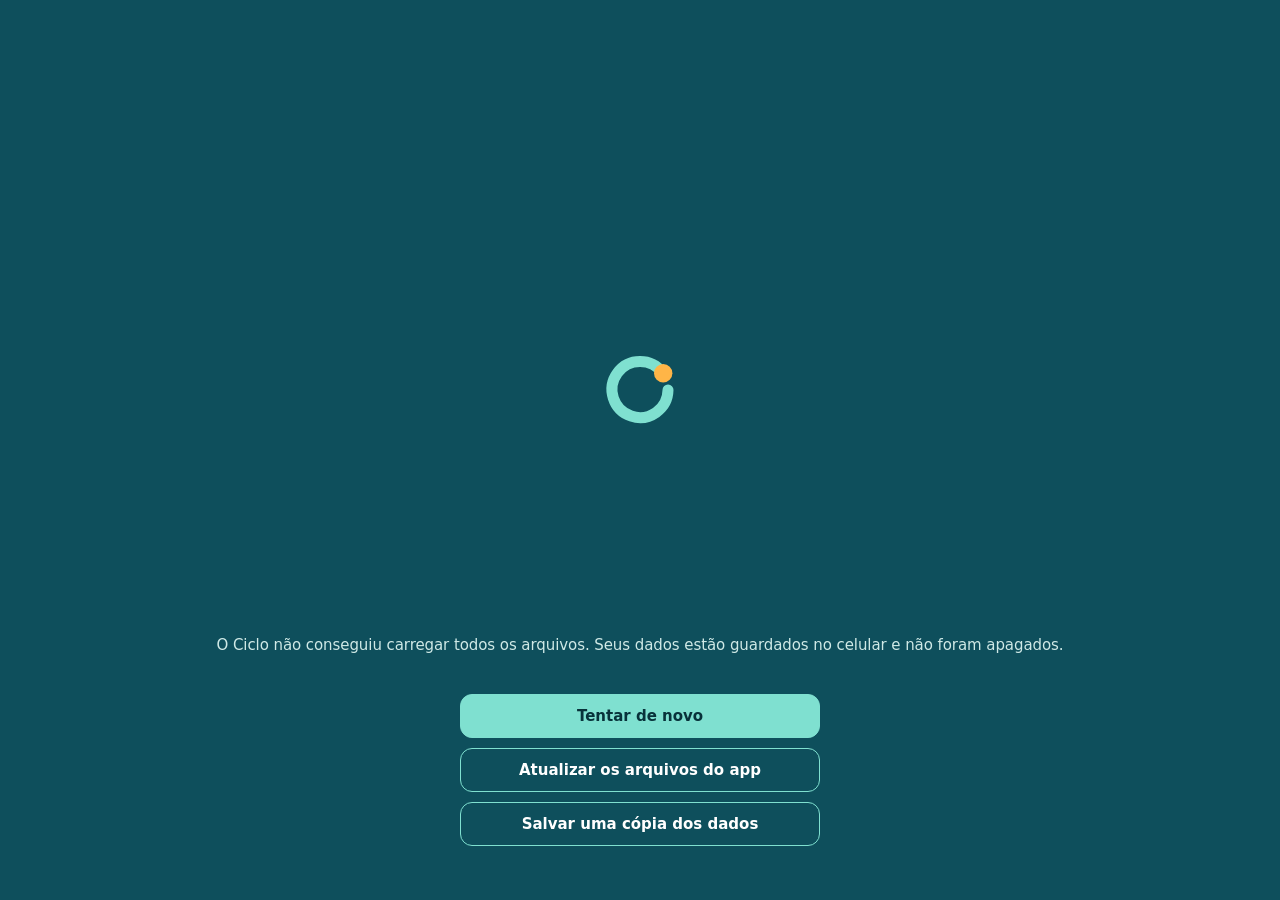
==== commit d9f7717d: "Abertura travada: mensagem com botões de socorro, prazo no IndexedDB, service worker sem cache misto" ====
--- a/index.html
+++ b/index.html
@@ -19,6 +19,13 @@
 #abertura svg { width: 96px; height: 96px; display: block; overflow: visible; }
 #abertura .ab-oculto { position: absolute; width: 1px; height: 1px; overflow: hidden; clip: rect(0 0 0 0); white-space: nowrap; }
 #abertura .ab-aviso { position: absolute; left: 24px; right: 24px; bottom: 15vh; margin: 0; text-align: center; color: #cfe9e6; font: 500 15px/1.4 system-ui, sans-serif; }
+#abertura.falha .ab-giro, #abertura.falha .ab-bola { animation: none; }
+#abertura.falha svg { margin-bottom: 120px; }
+#abertura .ab-socorro { position: absolute; left: 24px; right: 24px; bottom: 6vh; display: flex; flex-direction: column; gap: 10px; align-items: stretch; max-width: 360px; margin: 0 auto; }
+#abertura .ab-socorro[hidden] { display: none; }
+#abertura .ab-socorro button { min-height: 44px; padding: 10px 14px; border-radius: 12px; border: 1.5px solid #7fe0d0; background: transparent; color: #ffffff; font: 600 15px/1.2 system-ui, sans-serif; }
+#abertura .ab-socorro button.ab-main { background: #7fe0d0; color: #08323a; }
+#abertura.falha .ab-aviso { bottom: calc(6vh + 190px); }
 #abertura .ab-giro, #abertura .ab-bola { transform-box: view-box; transform-origin: 24px 24px; }
 #abertura .ab-giro { animation: ab-giro 1.6s linear .8s infinite; }
 #abertura .ab-bola { animation: ab-bola .8s cubic-bezier(.2, .7, .2, 1) both; }
@@ -35,17 +42,96 @@
 <div id="abertura" role="status">
   <svg viewBox="0 0 48 48" aria-hidden="true" focusable="false"><g class="ab-giro"><path d="M35.3 15.5A14 14 0 1 0 38 24" fill="none" stroke="#7fe0d0" stroke-width="5.5" stroke-linecap="round"/><g class="ab-bola"><circle cx="35.6" cy="15.6" r="4.6" fill="#ffb547"/></g></g></svg>
   <span class="ab-oculto" id="abTexto">Abrindo o Ciclo</span>
+  <div class="ab-socorro" id="abSocorro" hidden>
+    <button type="button" class="ab-main" id="abTentar">Tentar de novo</button>
+    <button type="button" id="abArquivos">Atualizar os arquivos do app</button>
+    <button type="button" id="abCopia">Salvar uma cópia dos dados</button>
+  </div>
 </div>
 <script>
-// Segurança da abertura: barra de cima petróleo enquanto a tela existe; aviso se passar de 10 s. A saída (e a volta das cores) está em fecharAbertura(), em js/app.js.
+// Segurança da abertura (script clássico: não depende dos módulos, que podem ser justamente o que falhou).
+// Barra de cima petróleo enquanto a tela existe. Se o app não abrir em 10 s, ou se um arquivo/módulo der erro,
+// mostra a mensagem e os botões de socorro. A saída normal (e a volta das cores) está em fecharAbertura(), em js/app.js.
+// NUNCA apaga dados: "Atualizar os arquivos" mexe só em cópias do programa e no service worker; a cópia dos dados só lê.
 (function () {
   try { document.getElementById("tcClaro").content = "#0e4f5c"; document.getElementById("tcEscuro").content = "#0e4f5c"; } catch (e) {}
-  setTimeout(function () {
-    var t = document.getElementById("abTexto");
-    if (!t) return;
+  var falhou = false;
+  function el(id) { return document.getElementById(id); }
+  function mostrar(motivo) {
+    var ab = el("abertura"), t = el("abTexto");
+    if (!ab || !t) return;
+    falhou = true;
+    ab.className = "falha";
     t.className = "ab-aviso";
-    t.textContent = "Está demorando mais que o normal. Feche e abra o app de novo.";
-  }, 10000);
+    t.textContent = motivo === "dados"
+      ? "Não consegui abrir seus dados. Feche outras janelas do Ciclo e toque em Tentar de novo. Seus dados não foram apagados."
+      : "O Ciclo não conseguiu carregar todos os arquivos. Seus dados estão guardados no celular e não foram apagados.";
+    el("abSocorro").hidden = false;
+  }
+  window.__cicloFalha = mostrar;
+  function motivoAgora() { return window.__cicloIniciou ? "dados" : "arquivos"; }
+  setTimeout(function () { if (el("abertura")) mostrar(motivoAgora()); }, 10000);
+  // Arquivo que não carregou ou módulo com erro: antes de o código iniciar, não adianta esperar os 10 s.
+  window.addEventListener("error", function () { if (!window.__cicloIniciou && el("abertura") && !falhou) mostrar("arquivos"); }, true);
+  window.addEventListener("unhandledrejection", function () { if (!window.__cicloIniciou && el("abertura") && !falhou) mostrar("arquivos"); });
+
+  el("abTentar").addEventListener("click", function () { location.reload(); });
+
+  // Só cópias do programa e service worker. Não toca em IndexedDB nem em localStorage.
+  el("abArquivos").addEventListener("click", function () {
+    var b = el("abArquivos"); b.disabled = true; b.textContent = "Atualizando…";
+    var regs = navigator.serviceWorker && navigator.serviceWorker.getRegistrations ? navigator.serviceWorker.getRegistrations() : Promise.resolve([]);
+    regs.then(function (lista) { return Promise.all(lista.map(function (r) { return r.unregister(); })); })
+      .then(function () { return window.caches ? caches.keys() : []; })
+      .then(function (nomes) { return Promise.all(nomes.map(function (n) { return caches.delete(n); })); })
+      .catch(function () {})
+      .then(function () { location.reload(); });
+  });
+
+  // Só lê o banco "ciclo" (sem criar nem mudar nada) e baixa um arquivo no mesmo formato do backup do app.
+  el("abCopia").addEventListener("click", function () {
+    var b = el("abCopia"), t = el("abTexto");
+    function falha() {
+      b.disabled = false; b.textContent = "Salvar uma cópia dos dados";
+      t.textContent = "Não consegui ler os dados agora, mas eles continuam guardados no celular. Não desinstale o app nem limpe os dados do Chrome. Feche outras janelas do Ciclo e toque em Tentar de novo.";
+    }
+    b.disabled = true; b.textContent = "Salvando…";
+    var fim = false, timer = setTimeout(function () { if (!fim) { fim = true; falha(); } }, 8000);
+    function acabou(ok, dados) {
+      if (fim) return; fim = true; clearTimeout(timer);
+      if (!ok) return falha();
+      try {
+        var d = new Date(), p = function (n) { return String(n).padStart(2, "0"); };
+        var nome = "ciclo-copia-" + d.getFullYear() + "-" + p(d.getMonth() + 1) + "-" + p(d.getDate()) + ".json";
+        var a = document.createElement("a");
+        a.href = URL.createObjectURL(new Blob([JSON.stringify(dados)], { type: "application/json" })); a.download = nome;
+        document.body.appendChild(a); a.click(); a.remove();
+        b.disabled = false; b.textContent = "Salvar uma cópia dos dados";
+        t.textContent = "Cópia salva em Downloads (sem as fotos dos cupons). Seus dados continuam no celular.";
+      } catch (e) { falha(); }
+    }
+    try {
+      var r = indexedDB.open("ciclo");
+      r.onupgradeneeded = function () { r.transaction.abort(); };
+      r.onerror = r.onblocked = function () { acabou(false); };
+      r.onsuccess = function () {
+        var db = r.result;
+        try {
+          var nomes = ["cards", "txs", "meta"], saida = {}, falta = nomes.length;
+          nomes.forEach(function (n) {
+            if (!db.objectStoreNames.contains(n)) { saida[n] = n === "meta" ? null : []; if (--falta === 0) pronto(); return; }
+            var q = n === "meta" ? db.transaction(n).objectStore(n).get("main") : db.transaction(n).objectStore(n).getAll();
+            q.onsuccess = function () { saida[n] = q.result || (n === "meta" ? null : []); if (--falta === 0) pronto(); };
+            q.onerror = function () { db.close(); acabou(false); };
+          });
+          function pronto() {
+            db.close();
+            acabou(true, { app: "ciclo", version: 1, exportedAt: new Date().toISOString(), cards: saida.cards, txs: saida.txs, meta: { vault: (saida.meta && saida.meta.vault) || null }, receipts: [] });
+          }
+        } catch (e) { db.close(); acabou(false); }
+      };
+    } catch (e) { acabou(false); }
+  });
 })();
 </script>
 <header class="appbar" id="appbar">
